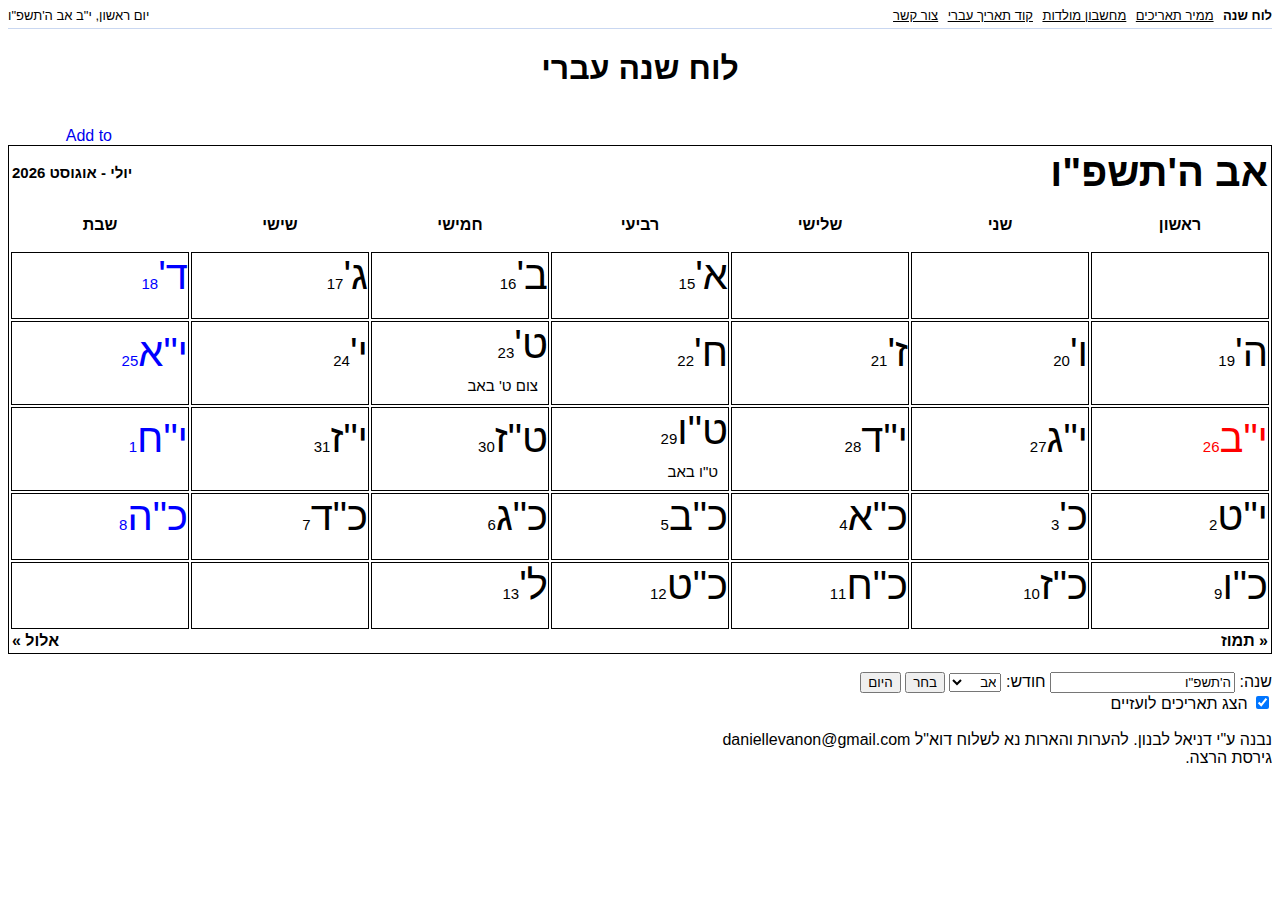
==== index.html @ 7b6c8397 "add the project" ====
﻿<html dir="rtl">
<head>
<title>לוח שנה עברי</title>
<meta content="text/html; charset=utf-8" http-equiv="Content-Type"/>
<script type="text/javascript" src="js/jquery.js"></script>
<script type="text/javascript" src="js/heDate.min.js"></script>
<script type="text/javascript" src="js/heCalendar.js"></script>
<script type="text/javascript">var thisPageId="calendar";</script>
<script type="text/javascript" src="js/script.js"></script>
<link href="style/heCalendar.css" rel="stylesheet" type="text/css"/>
<link href="style/style.css" rel="stylesheet" type="text/css"/> 
<script type="text/javascript">
	function initializSelectMonth() {
	    var o = document.getElementById("SelectMonth");
	    var val = o.value;
	    o.options[12] = null;
	    if (!(val > 0)) val = 1;
	    var i = 0;
	    o.options[i++] = new Option("תשרי",1);
	    o.options[i++] = new Option("חשון", 2);
	    o.options[i++] = new Option("כסלו", 3);
	    o.options[i++] = new Option("טבת", 4);
	    o.options[i++] = new Option("שבט", 5);
	    if (HeDate.IsLeapYear(HeDate.regimatria($("#SelectYear").val()))) {
	        //שנה מעוברת
	        o.options[i++] = new Option("אדר א'", 6);
	        o.options[i++] = new Option("אדר ב'", 7);
	    }
	    else {
	        o.options[i++] = new Option("אדר", 7);
	        if (val ==6) val = 7;
	    }
	    o.options[i++] = new Option("ניסן", 8);
	    o.options[i++] = new Option("אייר", 9);
	    o.options[i++] = new Option("סיון", 10);
	    o.options[i++] = new Option("תמוז", 11);
	    o.options[i++] = new Option("אב", 12);
	    o.options[i++] = new Option("אלול", 13);
    
	    o.value = val;
	}
	function yearChange(){
		var str = $("#SelectYear").val();
		var num = parseInt(str);
		
		if (isNaN(num)) num = HeDate.regimatria(str);
		if (num==0) num=today.getYear();
		str=HeDate.gimatria(num);
		$("#SelectYear").val(str);
    }

	var today = new HeDate(new Date());

	$(document).ready(function () {
	    initializHeBigCalendar(new HeDate(today), "goo");

	    $("#SelectYear").val(HeDate.gimatria(today.getYear()));
	    initializSelectMonth();
	    $("#SelectMonth").val(today.getMonth());
	});

</script>
</head>

<body>
    <div id="topbar">
		<div class="menu"></div>
		<div class="today"></div>
	</div>
	<center><h1>לוח שנה עברי</h1></center>
    <br/>
            <script type="text/javascript"><!--
            google_ad_client = "pub-2431148680519977";
            /* Calendar up */
            google_ad_slot = "0260338102";
            google_ad_width = 468;
            google_ad_height = 60;
            //-->
            </script>
            <script type="text/javascript"
            src="http://pagead2.googlesyndication.com/pagead/show_ads.js">
            </script>
            <a href="http://www.google.com/ig/adde?moduleurl=http://hosting.gmodules.com/ig/gadgets/file/111700307993353496331/iGoogleCalander.xml"><img src="http://buttons.googlesyndication.com/fusion/add.gif" style="width:104px; height:17px;border:0px; float:left;" alt="Add to iGoogle" /></a>
<br/>
			<div id="goo"></div>
            <div style="height: 50px; width:300px; left:20px; position:absolute; text-align:left;">
				<!--google+1--><script type="text/javascript" src="https://apis.google.com/js/plusone.js">{lang: 'iw'}</script><g:plusone href="http://he-date.info/"></g:plusone>
                <script src="http://connect.facebook.net/en_US/all.js#xfbml=1"></script><fb:like href="http://he-date.info/" width="300"></fb:like>
            </div>
            <br />
שנה: <input type="text" id="SelectYear" onchange="yearChange();initializSelectMonth();"/> חודש: <select id="SelectMonth"></select>
<input type="button" value="בחר" onclick="showCalendar(new HeDate(HeDate.regimatria($('#SelectYear').val()),parseInt($('#SelectMonth').val()),1),'goo');"/>
<input type="button" value="היום" onclick="showCalendar(new HeDate(today) ,'goo');"/>
<br/>
<input type="checkbox" value="true" checked="checked" onclick="if (this.checked) $('#goo').find('.oDate').css('visibility','visible');else $('#goo').find('.oDate').css('visibility','hidden')"/> הצג תאריכים לועזיים
<br/><br/>
נבנה ע"י דניאל לבנון. להערות והארות נא לשלוח דוא"ל daniellevanon@gmail.com
<br/>
גירסת הרצה.

</body>






</html>
---- style/heCalendar.css ----
﻿/* Smallcalendar*/

.HeSmallcalendar {
	direction:rtl;
	width: 250px;
	padding: 0 20px;
	text-align: center;
	color:#FFFFFF;
	background:gray;
	
}

.HeSmallcalendar caption{
	color:black;
}

.HeSmallcalendar thead th {
	border-bottom: 2px solid #F2F2F2;
	border-top: 1px solid #F2F2F2;
}

.HeSmallcalendar tbody td {
	padding: 5px 0;
	border-bottom: 1px solid #F2F2F2;
}

.HeSmallcalendar tbody .today{
	color:red;
}

.HeSmallcalendar .sabbath{
	color:blue;
}


.HeSmallcalendar tfoot td {
	border-top: 1px solid #F2F2F2;
}

.HeSmallcalendar .prev {
	text-align: right;
}

.HeSmallcalendar .next {
	text-align: left;
}

.HeSmallcalendar .next label , .HeSmallcalendar .prev label {
	font-weight: bold;
	cursor:pointer;
}

/*Bigclendar*/

.HeBigcalendar {
	direction:rtl;
	width: 100%;
	color:black;
	background:white;
	border: 1px black double;
	
}

.HeBigcalendar td{
	width:14%;	
}


.HeBigcalendar caption{
	color:black;
}

.HeBigcalendar thead th {
	height: 50px;
}

.HeBigcalendar thead .jDate{
	text-align: right;
}

.HeBigcalendar thead .oDate{
	text-align: left;
}


.HeBigcalendar tbody td {
	padding: 0;
	border: 1px black double;
	text-align:right;
}

.HeBigcalendar tbody .today{
	color:red;
}

.HeBigcalendar .sabbath{
	color:blue;
}


.HeBigcalendar tfoot td {
}

.HeBigcalendar .prev {
	text-align: right;
}

.HeBigcalendar .next {
	text-align: left;
}

.HeBigcalendar .next label , .HeBigcalendar .prev label {
	font-weight: bold;
	cursor:pointer;
}

.HeBigcalendar .jDate{
	font-size:40px;
}

.HeBigcalendar .oDate{
	font-size:15px;
	text-align: left;
	left:0;
}

.HeBigcalendar .event{
	display:block;
	font-size:15px;
	padding:10px;
}
---- style/style.css ----
body{font-family:arial,sans-serif}
#topbar{font-size:13px; border-bottom:1px solid #c9d7f1; overflow: hidden; padding-bottom:5px;}
#topbar .menu{float:right;}
#topbar .menu a{margin-left:.73em; color:Black;}
#topbar .menu span{margin-left:.73em; color:Black; font-weight:bold;}
#topbar .today{float:left;}
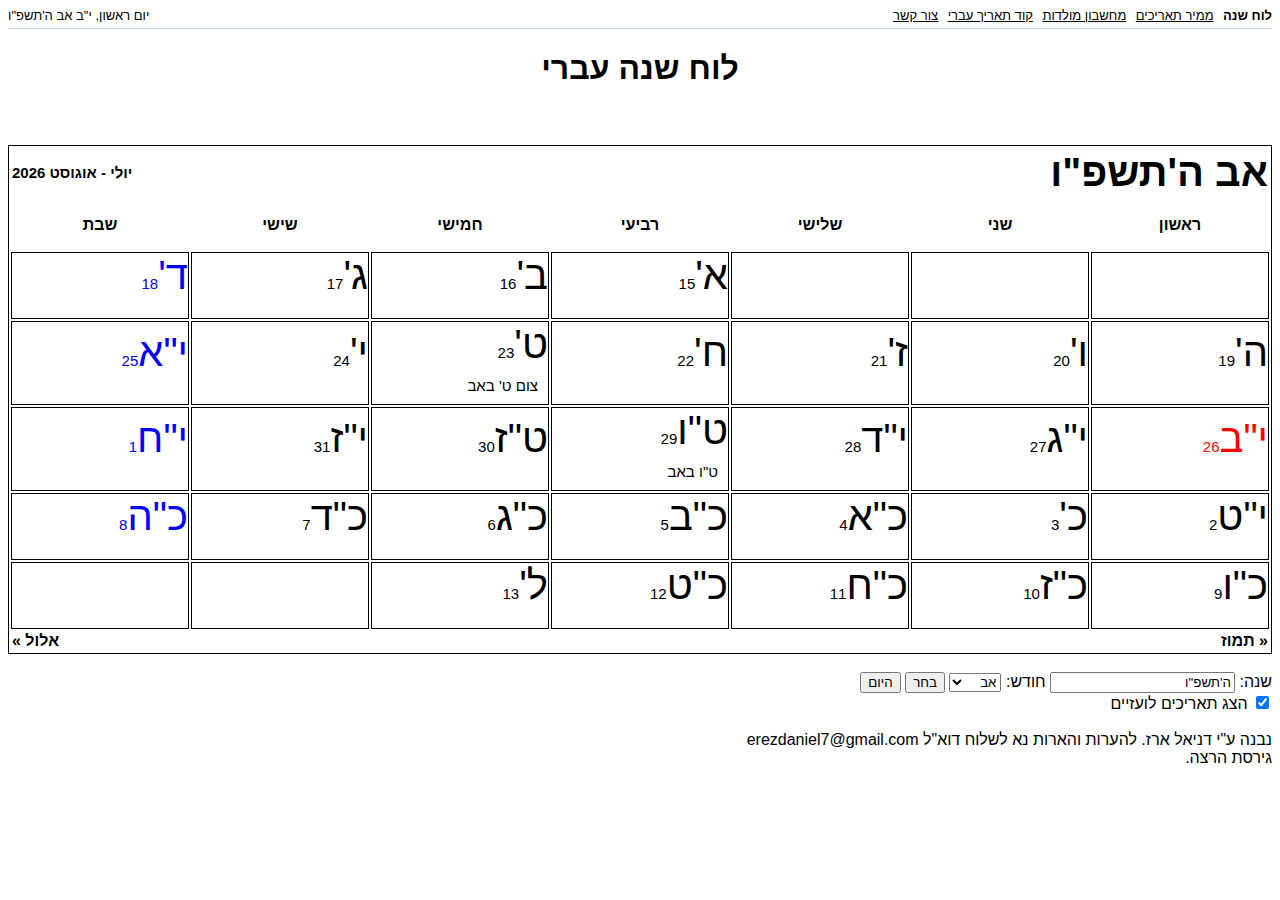
==== commit 3b4f4c5e: "update email" ====
--- a/index.html
+++ b/index.html
@@ -69,22 +69,19 @@
 	</div>
 	<center><h1>לוח שנה עברי</h1></center>
     <br/>
-            <script type="text/javascript"><!--
+            <script type="text/javascript">
             google_ad_client = "pub-2431148680519977";
             /* Calendar up */
             google_ad_slot = "0260338102";
             google_ad_width = 468;
             google_ad_height = 60;
-            //-->
             </script>
             <script type="text/javascript"
             src="http://pagead2.googlesyndication.com/pagead/show_ads.js">
             </script>
-            <a href="http://www.google.com/ig/adde?moduleurl=http://hosting.gmodules.com/ig/gadgets/file/111700307993353496331/iGoogleCalander.xml"><img src="http://buttons.googlesyndication.com/fusion/add.gif" style="width:104px; height:17px;border:0px; float:left;" alt="Add to iGoogle" /></a>
 <br/>
 			<div id="goo"></div>
             <div style="height: 50px; width:300px; left:20px; position:absolute; text-align:left;">
-				<!--google+1--><script type="text/javascript" src="https://apis.google.com/js/plusone.js">{lang: 'iw'}</script><g:plusone href="http://he-date.info/"></g:plusone>
                 <script src="http://connect.facebook.net/en_US/all.js#xfbml=1"></script><fb:like href="http://he-date.info/" width="300"></fb:like>
             </div>
             <br />
@@ -94,7 +91,7 @@
 <br/>
 <input type="checkbox" value="true" checked="checked" onclick="if (this.checked) $('#goo').find('.oDate').css('visibility','visible');else $('#goo').find('.oDate').css('visibility','hidden')"/> הצג תאריכים לועזיים
 <br/><br/>
-נבנה ע"י דניאל לבנון. להערות והארות נא לשלוח דוא"ל daniellevanon@gmail.com
+נבנה ע"י דניאל ארז. להערות והארות נא לשלוח דוא"ל erezdaniel7@gmail.com
 <br/>
 גירסת הרצה.
 
